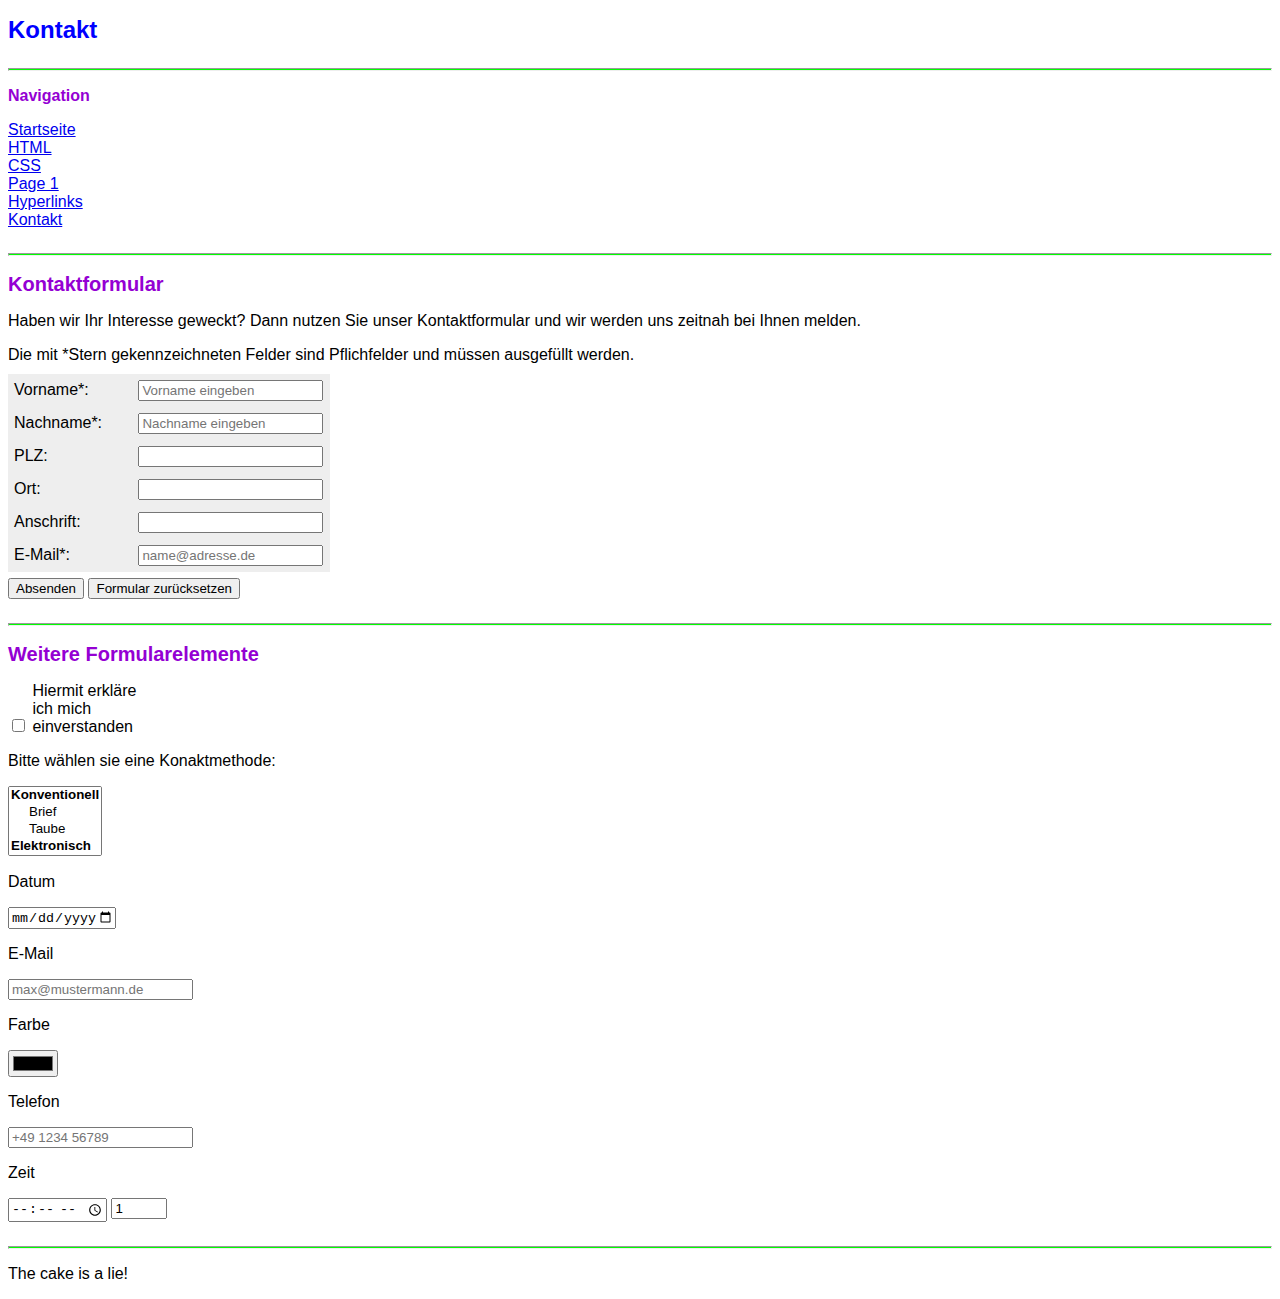
==== kontakt.html @ 712c9a8f "commit" ====
<!DOCTYPE html>
<html>

  <head>

    <meta charset="utf-8">
    <link rel="stylesheet" href="stylesheet.css">
    <title>Kontakt</title>

  </head>


  <body>

    <h1>Kontakt</h1>

    <hr> <!-- Navigation -->
    <h3>Navigation</h3>
    <a href="index.html">Startseite</a><br>
    <a href="html.html">HTML</a><br>
    <a href="css.html">CSS</a><br>
    <a href="page1.html">Page 1</a><br>
    <a href="documents/hyperlinks.html">Hyperlinks</a><br>
    <a href="kontakt.html">Kontakt</a>
    <hr>

    <!-- Kontaktformular Seite -->

    <h2>Kontaktformular</h2>
    <p>Haben wir Ihr Interesse geweckt? Dann nutzen Sie unser Kontaktformular
      und wir werden uns zeitnah bei Ihnen melden.</p>
    <p>Die mit *Stern gekennzeichneten Felder sind Pflichfelder und müssen ausgefüllt werden.</p>

    <form action="mailto:tx93@topien.de" method="post" enctype="text/plain">

      <p class="formular"><label for="Vorname">Vorname*:</label> <input type="text" id="Vorname" placeholder="Vorname eingeben" required></p>
      <p class="formular"><label for="Nachname">Nachname*:</label> <input type="text" id="Nachname" placeholder="Nachname eingeben" required></p>
      <p class="formular"><label for="PLZ">PLZ:</label> <input type="text" id="PLZ" maxlength="5"</p>
      <p class="formular"><label for="Ort">Ort:</label> <input type="text" id="Ort"</p>
      <p class="formular"><label for="Anschrift">Anschrift:</label> <input type="text" id="Anschrift"</p>
      <p class="formular"><label for="E-Mail">E-Mail*:</label> <input type="text" id="E-Mail" placeholder="name@adresse.de" required></p>

      <input type="submit" id="Absenden" value="Absenden">&nbsp;<input type="reset" id="Formular zurücksetzen" value="Formular zurücksetzen">

      <hr>
      <h2 id="formularelemente">Weitere Formularelemente</h2>

      <!-- Auswahlkästchen / Checkbox -->
      <input type="checkbox"  id="Checkbox" value="OK"> <label for="checkbox">Hiermit erkläre ich mich einverstanden</label>

      <!-- Multiple Choice -->
      <p>Bitte wählen sie eine Konaktmethode:</p>
      <select size=4 multiple>
        <optgroup label="Konventionell">
          <option>Brief</option>
          <option>Taube</option>
        </optgroup>
        <optgroup label="Elektronisch">
          <option>E-Mail</option>
          <option>Handy</option
        </optgroup>
      </select>

      <!-- Datumsfeld -->
      <p>Datum</p>
      <input type="date" id="Datum" value="2022" min="2022-01-01" max="2022-12-31">

      <!-- E-Mail -->
      <p>E-Mail</p>
      <input type="email" id="E-Mail_Field" placeholder="max@mustermann.de">

      <!-- Farbe -->
      <p>Farbe</p>
      <input type="color" id="Farbe">

      <!-- Telefon -->
      <p>Telefon</p>
      <input type="tel" id="Telefon" placeholder="+49 1234 56789">

      <!-- Zeit -->
      <p>Zeit</p>
      <input type="time" id="Zeit">

      <!-- Nummer (z.B.: Menge) -->
<input type="number" id="Numer" value="1" min="1" max="10">


    </form>

    <hr>
    <p>The cake is a lie!</p>

  </body>

</html>
---- stylesheet.css ----
body {
  font-family: SF Pro Text, arial, helvetica, sans-serif;
}

/* Formatierung Überschriften */

h1 {
    color: #0000FF;
    font-size: 24px;
}
h2{
    font-size: 20px;
}
h3{
    font-size: 16px;
}
h2, h3{
  color: darkviolet;
}

/********** Formatierungen Textbereich **********/

.rot{
  color: #FF0000;
}</label>

.lila{
  color: darkviolet;
}

/********** Formatierung für Listen -> disc, circle square -> roman und alpha **********/

ul{
  list-style-type: square;
}

ol{
  list-style-type: lower-alpha;
}

ol.roman{
  list-style-type: upper-roman;
}

ol.alpha{
  list-style-type: upper-alpha;
}

/********** Formatierung Linien **********/

hr{
    height: 1px;
    background-color: #00FF00;
    margin-top: 24px;
    margin-bottom: 12px;
}

table{

}

caption{
  background-color: #000;
  color: #FFF;
}

th{
  background-color: #666;
  color: #FFF;
}

td{
  background-color: #EEE;
  margin: 12px;
  padding: 10px 10px 6px 6px;
  text-align: center;
  vertical-align: top;
}

td.pause{
  background-color: #CCC;
}

/********** Formatierung Formular **********/

label {
  display: inline-block;
  width: 120px;
}

.formular{
  background-color: #EEE;
  padding: 6px;
  width: 310px;
  margin-bottom: 6px;
  margin-top: -6px;

}

a:focus{
  background-color: #FF0000;
  color: #FFF
}
a:hover{
  color: #FF0000;
  text-decoration: none;
}
a:visited{
  color: #00FF00;
  text-decoration: overline;
}
a:active{
  background-color: #FF0000;
  color: #FFF
}
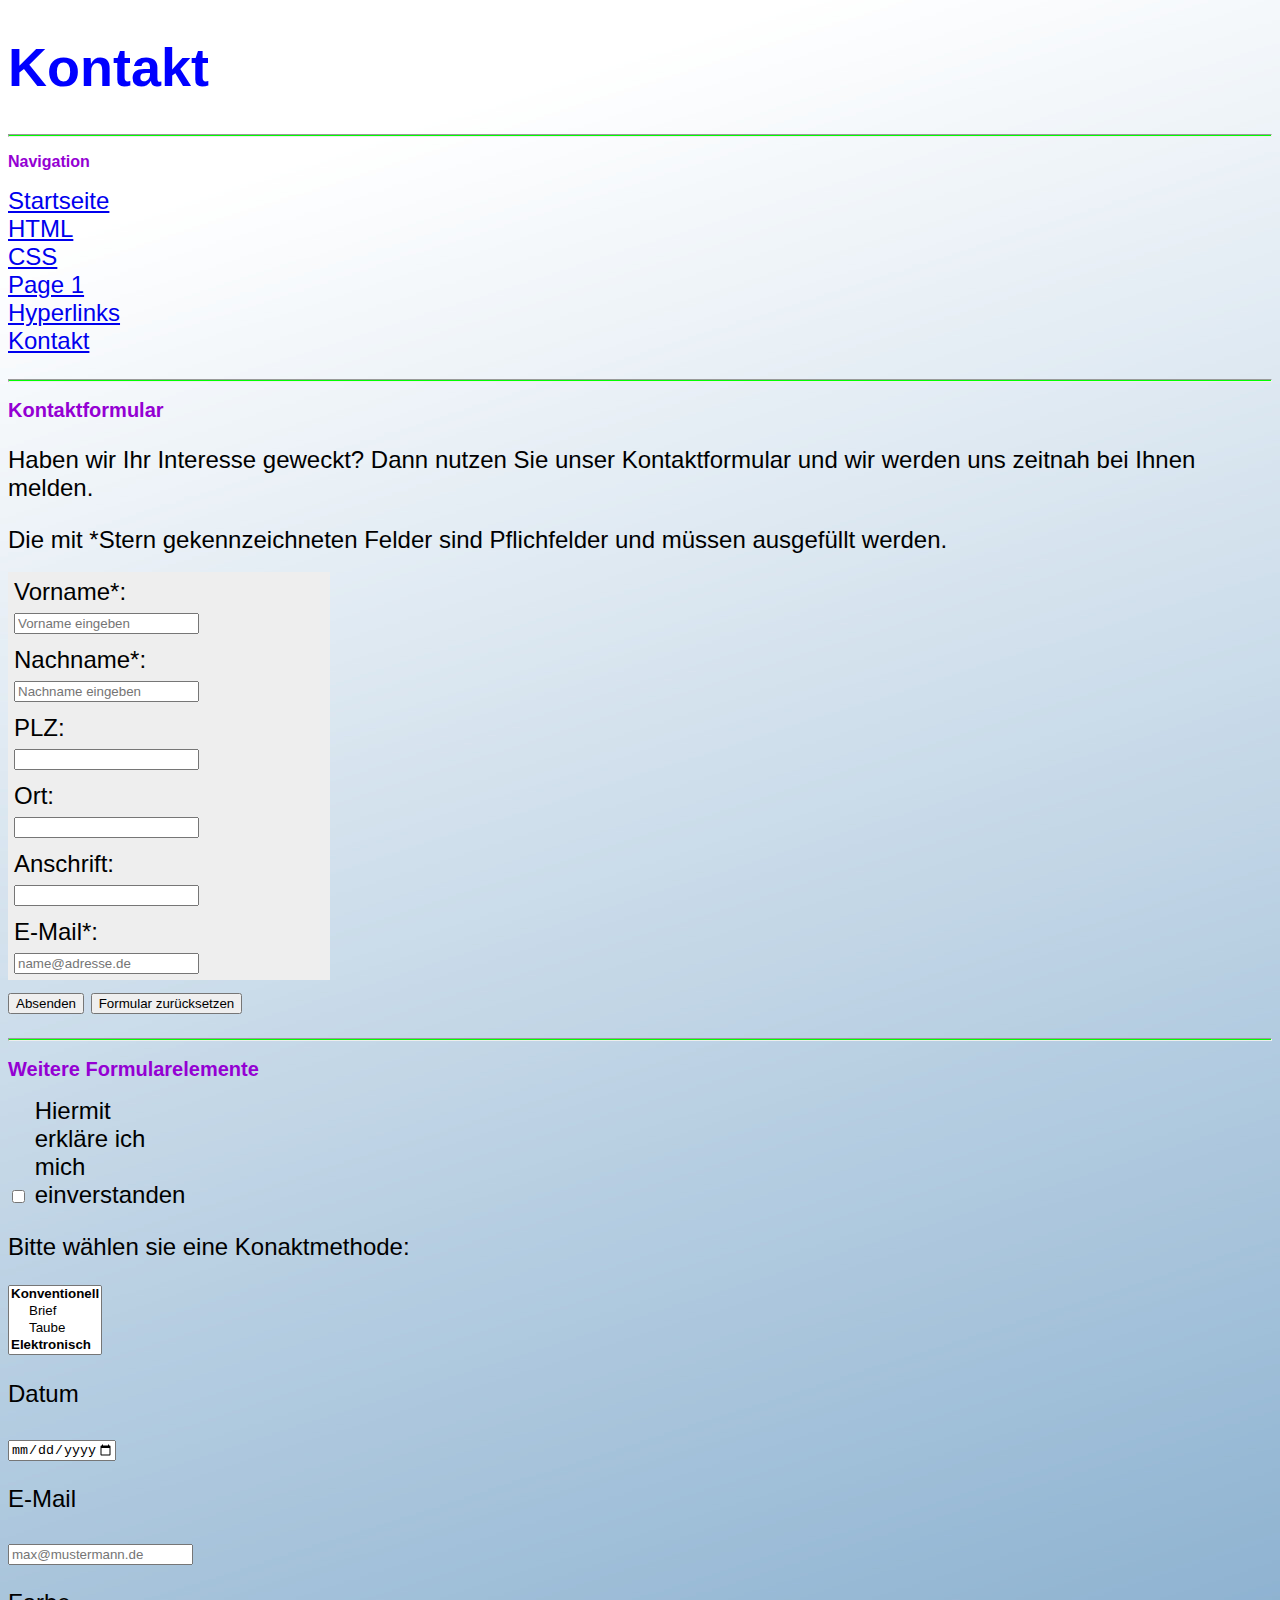
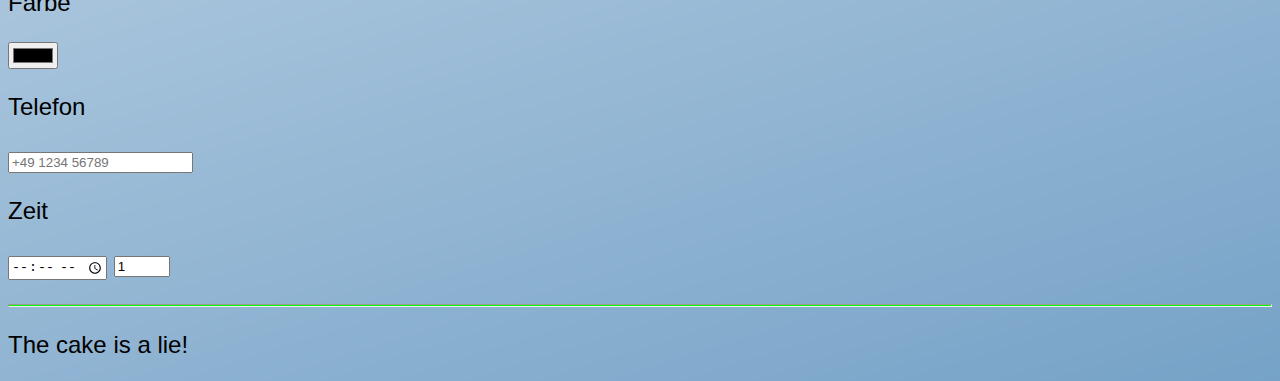
==== commit 6f2ca1c3: "Update kontakt.html" ====
--- a/kontakt.html
+++ b/kontakt.html
@@ -31,7 +31,7 @@
       und wir werden uns zeitnah bei Ihnen melden.</p>
     <p>Die mit *Stern gekennzeichneten Felder sind Pflichfelder und müssen ausgefüllt werden.</p>
 
-    <form action="mailto:tx93@topien.de" method="post" enctype="text/plain">
+    <form action="max@mustermann.de" method="post" enctype="text/plain">
 
       <p class="formular"><label for="Vorname">Vorname*:</label> <input type="text" id="Vorname" placeholder="Vorname eingeben" required></p>
       <p class="formular"><label for="Nachname">Nachname*:</label> <input type="text" id="Nachname" placeholder="Nachname eingeben" required></p>
--- a/stylesheet.css
+++ b/stylesheet.css
@@ -1,12 +1,16 @@
 body {
   font-family: SF Pro Text, arial, helvetica, sans-serif;
+  font-size: 24px;
+  background-image: url(images/background.jpg);
+  background-position:
+
 }
 
 /* Formatierung Überschriften */
 
 h1 {
     color: #0000FF;
-    font-size: 24px;
+    font-size: 54px;
 }
 h2{
     font-size: 20px;
@@ -22,7 +26,7 @@
 
 .rot{
   color: #FF0000;
-}</label>
+}
 
 .lila{
   color: darkviolet;
@@ -103,7 +107,8 @@
 }
 a:hover{
   color: #FF0000;
-  text-decoration: none;
+  text-decoration: blink;
+  font-weight: bold;
 }
 a:visited{
   color: #00FF00;
@@ -113,3 +118,17 @@
   background-color: #FF0000;
   color: #FFF
 }
+
+/********** Formatierung DIV-Container **********/
+
+#div-container{
+/* Border */
+  border: 5px solid /* solid/dotted/dashed/groove/ridge/inset/outset */ #CCC;
+  border-radius: 10px;
+  margin: 10px 50px 10px 50px;
+  padding: 30px;
+
+/* Text */
+  text-align: center;
+
+}
